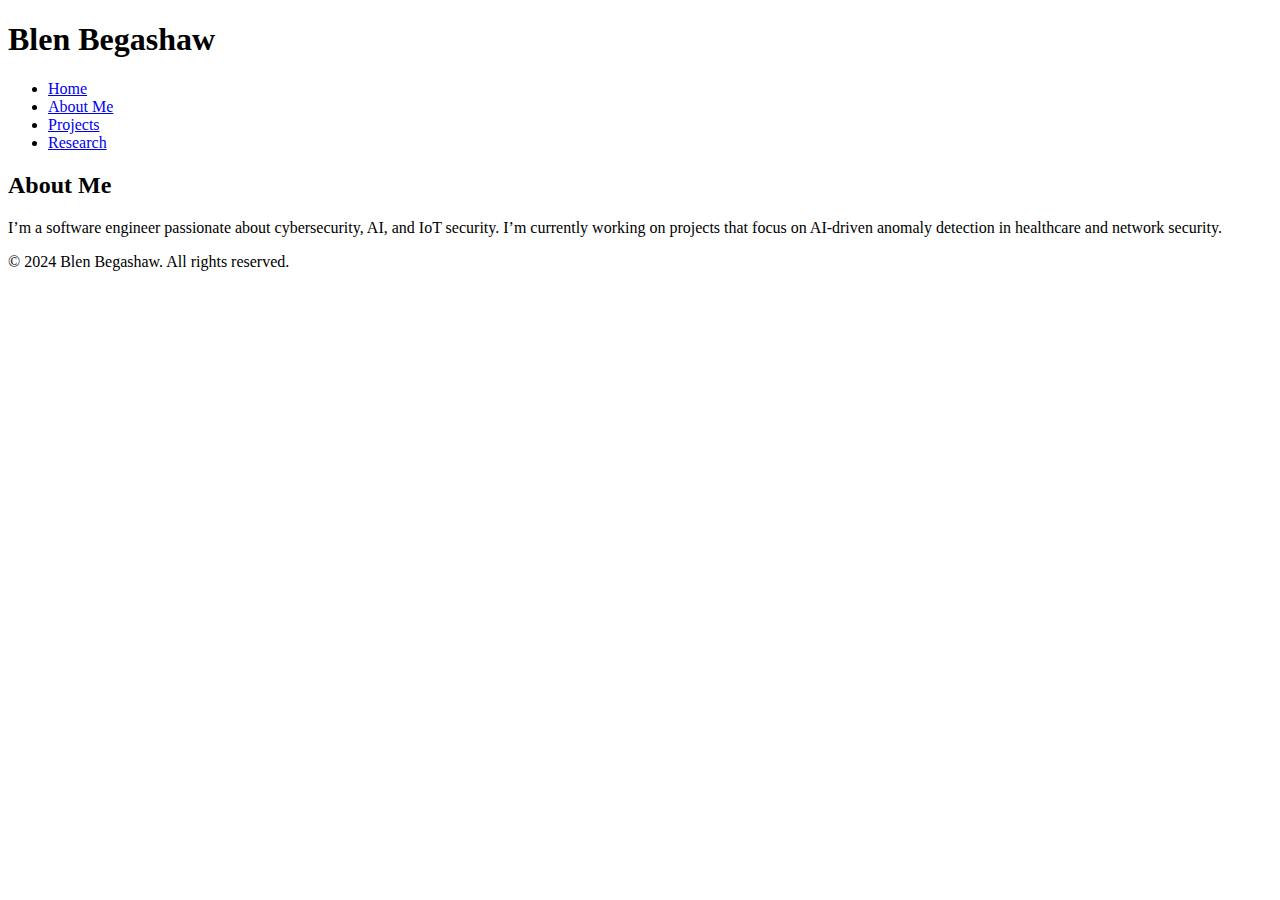
==== about.html @ 2d5d3aac "Create about.html" ====
<!DOCTYPE html>
<html lang="en">
<head>
    <meta charset="UTF-8">
    <meta name="viewport" content="width=device-width, initial-scale=1.0">
    <title>About Me - Blen Begashaw</title>
    <link rel="stylesheet" href="styles.css">
</head>
<body>
    <header>
        <div class="container">
            <h1>Blen Begashaw</h1>
            <nav>
                <ul>
                    <li><a href="index.html">Home</a></li>
                    <li><a href="about.html">About Me</a></li>
                    <li><a href="projects.html">Projects</a></li>
                    <li><a href="research.html">Research</a></li>
                </ul>
            </nav>
        </div>
    </header>

    <section class="about">
        <div class="container">
            <h2>About Me</h2>
            <p>I’m a software engineer passionate about cybersecurity, AI, and IoT security. I’m currently working on projects that focus on AI-driven anomaly detection in healthcare and network security.</p>
        </div>
    </section>

    <footer>
        <p>© 2024 Blen Begashaw. All rights reserved.</p>
    </footer>
</body>
</html>
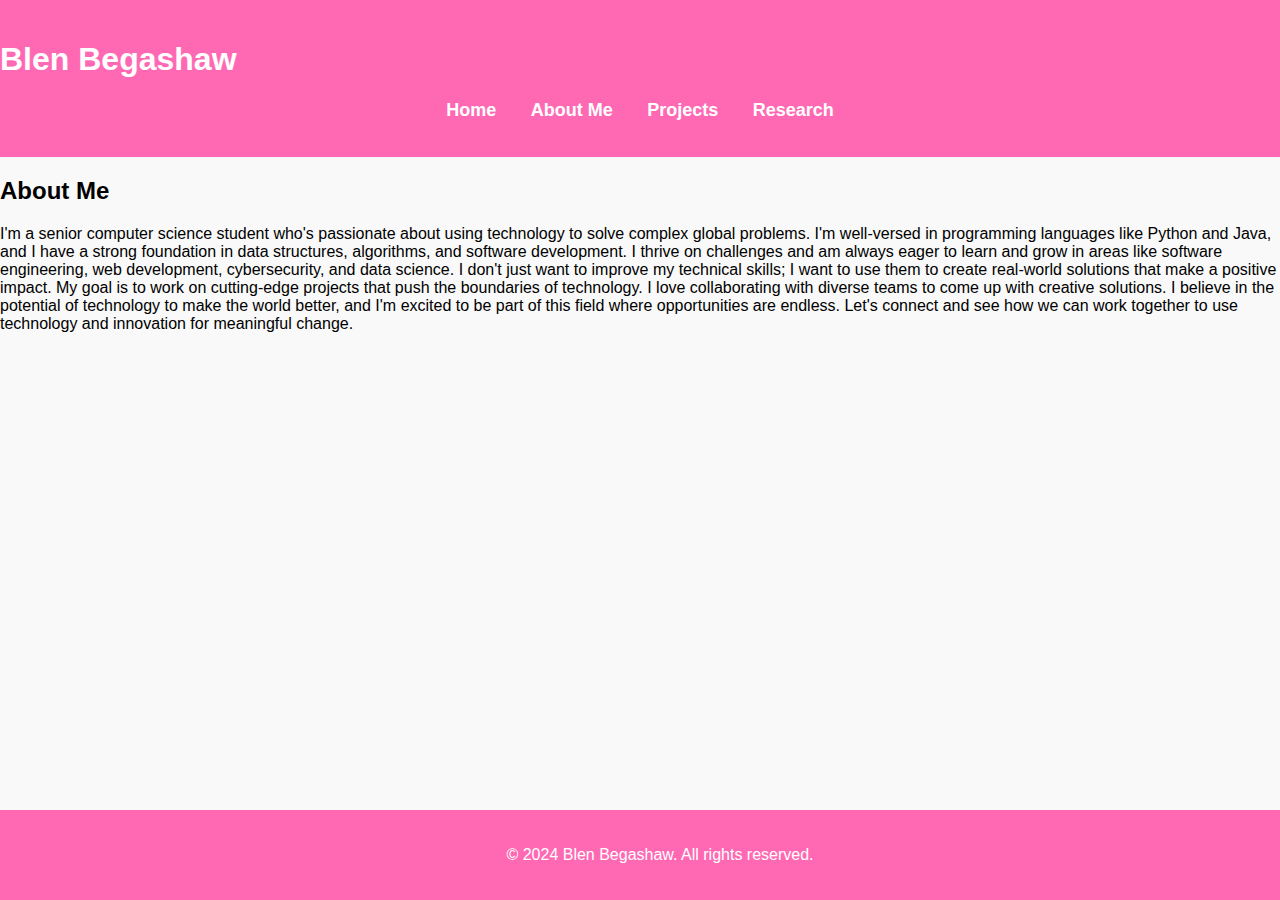
==== commit 7cbdb780: "Update about.html" ====
--- a/about.html
+++ b/about.html
@@ -24,7 +24,13 @@
     <section class="about">
         <div class="container">
             <h2>About Me</h2>
-            <p>I’m a software engineer passionate about cybersecurity, AI, and IoT security. I’m currently working on projects that focus on AI-driven anomaly detection in healthcare and network security.</p>
+            <p>I'm a senior computer science student who's passionate about using technology to solve complex global problems. I'm well-versed in programming languages like Python and Java, and I have a strong foundation in data structures, algorithms, and software development.
+
+I thrive on challenges and am always eager to learn and grow in areas like software engineering, web development, cybersecurity, and data science. I don't just want to improve my technical skills; I want to use them to create real-world solutions that make a positive impact.
+
+My goal is to work on cutting-edge projects that push the boundaries of technology. I love collaborating with diverse teams to come up with creative solutions. I believe in the potential of technology to make the world better, and I'm excited to be part of this field where opportunities are endless.
+
+Let's connect and see how we can work together to use technology and innovation for meaningful change.</p>
         </div>
     </section>
 
--- a/styles.css
+++ b/styles.css
@@ -0,0 +1,111 @@
+/* General Styles */
+body {
+    font-family: 'Arial', sans-serif;
+    margin: 0;
+    padding: 0;
+    background-color: #f9f9f9;
+    background-image: url('assets/cute-background.png');
+    background-size: cover;
+}
+
+header {
+    background-color: #ff69b4;
+    color: #fff;
+    padding: 20px 0;
+}
+
+nav ul {
+    list-style: none;
+    padding: 0;
+    text-align: center;
+}
+
+nav ul li {
+    display: inline-block;
+    margin: 0 15px;
+}
+
+nav ul li a {
+    color: white;
+    text-decoration: none;
+    font-size: 18px;
+    font-weight: bold;
+}
+
+/* Animation */
+.animate-text {
+    font-size: 2.5rem;
+    text-align: center;
+    animation: fadeIn 2s ease-in-out;
+}
+
+.animated-text {
+    font-size: 1.2rem;
+    text-align: center;
+    animation: fadeInUp 2s ease-in-out;
+}
+
+.animated-button {
+    background-color: #ff69b4;
+    color: white;
+    padding: 10px 20px;
+    text-decoration: none;
+    font-size: 1.2rem;
+    display: inline-block;
+    margin-top: 20px;
+    border-radius: 5px;
+    transition: background-color 0.3s ease;
+}
+
+.animated-button:hover {
+    background-color: #ff1493;
+}
+
+@keyframes fadeIn {
+    from { opacity: 0; }
+    to { opacity: 1; }
+}
+
+@keyframes fadeInUp {
+    from {
+        opacity: 0;
+        transform: translateY(20px);
+    }
+    to {
+        opacity: 1;
+        transform: translateY(0);
+    }
+}
+
+.project-item {
+    margin: 30px 0;
+    text-align: center;
+}
+
+.project-item img, .project-item video {
+    max-width: 100%;
+    border-radius: 10px;
+}
+
+.learn-more {
+    display: inline-block;
+    margin-top: 10px;
+    color: #ff69b4;
+    font-weight: bold;
+    text-decoration: none;
+}
+
+.learn-more:hover {
+    text-decoration: underline;
+}
+
+/* Footer */
+footer {
+    text-align: center;
+    padding: 20px;
+    background-color: #ff69b4;
+    color: white;
+    position: fixed;
+    width: 100%;
+    bottom: 0;
+}
